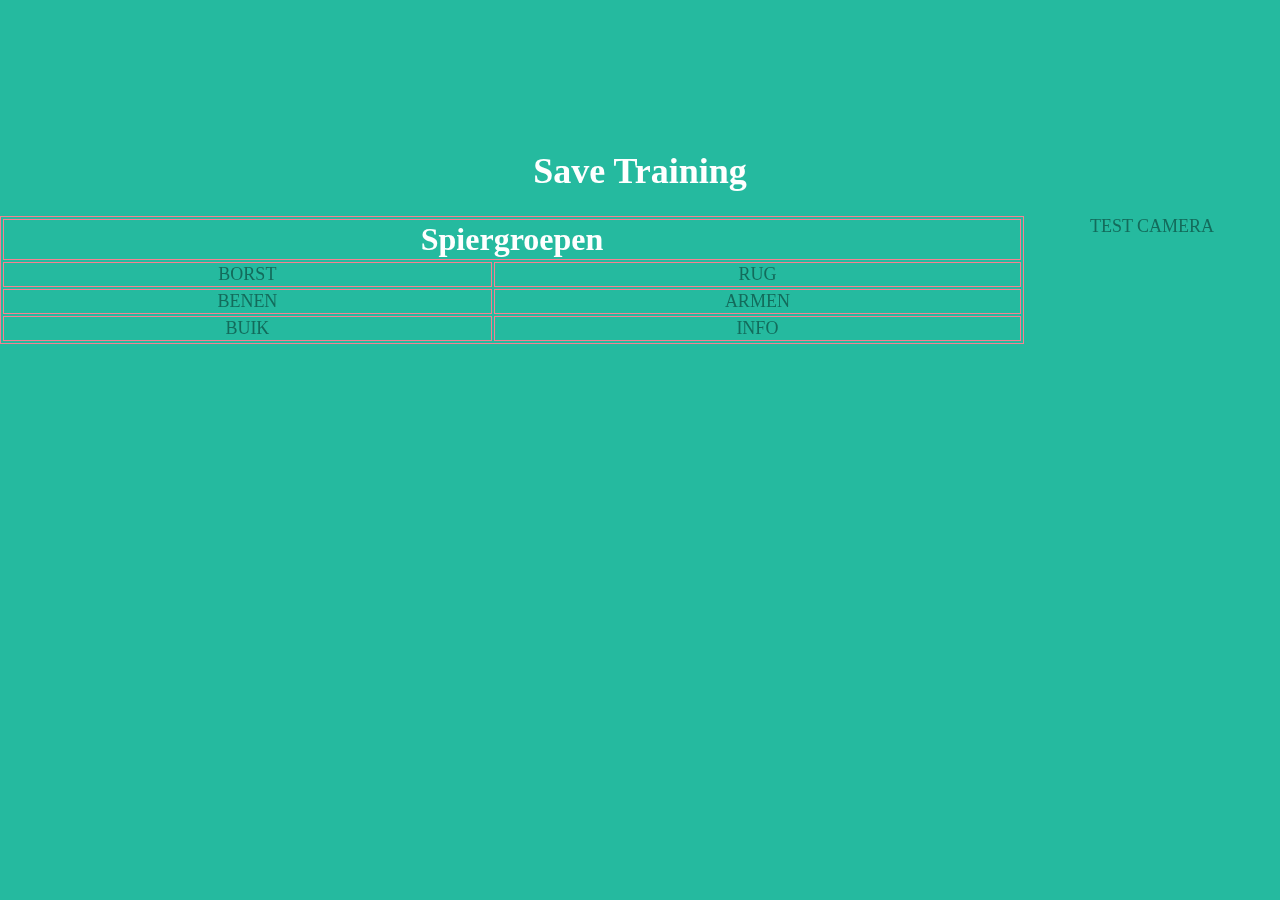
==== index.html @ 28b56390 "gekloot" ====
<!DOCTYPE html>
<html>
	<head>
		<meta charset="utf-8">
		<meta name="viewport" content="width=device-width, initial-scale=1"> 
		<title>Naam van App</title>
		<!-- PhoneGap -->
		<script src="phonegap.js" type="text/javascript"></script>

		<!-- jQuery Mobile -->
		<link rel="stylesheet" href="css/jquery.mobile.css" />
		<script src="js/jquery.js"></script>
		<script src="js/jquery.mobile.js"></script>

		<!-- Jouw App -->
		<script src="js/logic.js" type="text/javascript"></script>
		<link href="css/style.css" rel="stylesheet" />
	</head>

	<body bgcolor="#0000FF">
		<div id="main-container">
			<h1>Save Training</h1>		
			<a href="#" onclick="testCam()">Test Camera</a>
				<table border="1" font="#FFFFFF" bordercolor="#F78191" width="80%" align="left">
				<tr>
					<td colspan="2"><font face="verdana" size="6" color="#FFFFFF"><b> Spiergroepen</b></td>
				
				<tr>
					<td witdh="40%"><font face="verdana" size="4" color="#FFFFFF"> <a href="Borst.html" data-transition="flip">Borst</a></td>
					<td witdh="40%"><font face="verdana" size="4" color="#FFFFFF"><a href="Rug.html" data-transition="flip">Rug</a></td>
				</tr> 
				<tr>
					<td witdh="40%"><font face="verdana" size="4" color="#FFFFFF"> <a href="Benen.html" data-transition="flip">Benen</a> </td>
					<td witdh="40%"><font face="verdana" size="4" color="#FFFFFF"> <a href="Armen.html" data-transition="flip">Armen</a> </a></td>
				</tr>
				<tr>
					<td witdh="40%"><font face="verdana" size="4" color="#FFFFFF"> <a href="Buik.html" data-transition="flip">Buik</a> </td>
					<td witdh="40%"><font face="verdana" size="4" color="#FFFFFF"> <a href="info.html" data-transition="flip">Info</a> </a></td>
				</table>
	
			
		</div>
	</body>
</html>
---- css/style.css ----
body {
	font-family: 'Helvetica Neue';
	background: #25BA9F;
	color: #ffffff;
	font-size: 18px;
}

#main-container {
	margin-top: 150px;
	text-align: center;
}

.ui-page { -webkit-backface-visibility: hidden; }

a:link, a:visited {
	font-weight: normal;
	text-transform: uppercase;
	color: #136B5B;
	text-decoration: none;
}

a:hover, a:active {
	font-weight: normal;
	text-transform: uppercase;
	color: #ffffff;
	text-decoration: none;
}
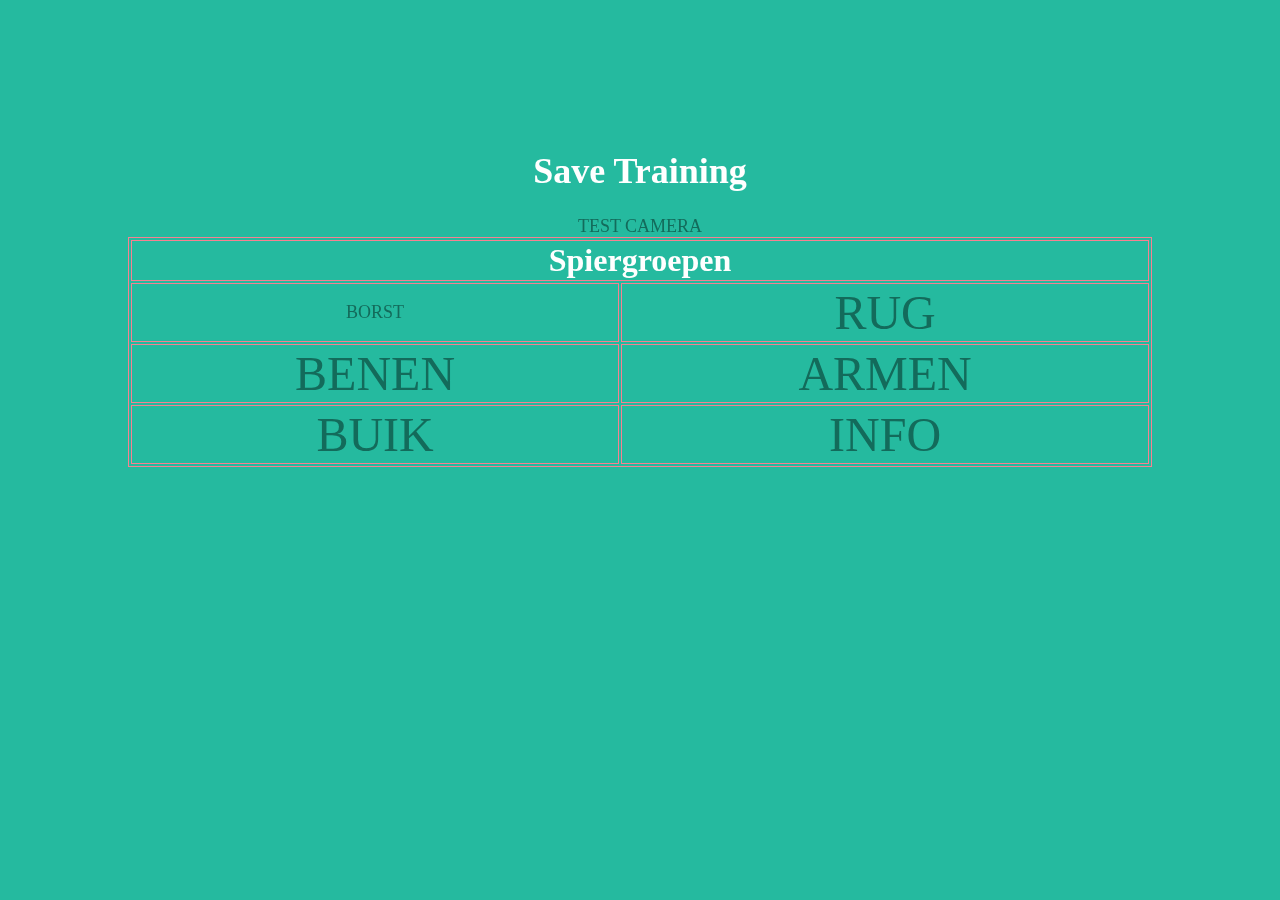
==== commit 1cec4a97: "gtre" ====
--- a/index.html
+++ b/index.html
@@ -20,22 +20,22 @@
 	<body bgcolor="#0000FF">
 		<div id="main-container">
 			<h1>Save Training</h1>		
-			<a href="#" onclick="testCam()">Test Camera</a>
-				<table border="1" font="#FFFFFF" bordercolor="#F78191" width="80%" align="left">
+			<a href="#" onclick="testCam()">Test Camera</a><br>
+				<table border="1" font="#FFFFFF" bordercolor="#F78191" width="80%" align="center">
 				<tr>
 					<td colspan="2"><font face="verdana" size="6" color="#FFFFFF"><b> Spiergroepen</b></td>
 				
 				<tr>
-					<td witdh="40%"><font face="verdana" size="4" color="#FFFFFF"> <a href="Borst.html" data-transition="flip">Borst</a></td>
-					<td witdh="40%"><font face="verdana" size="4" color="#FFFFFF"><a href="Rug.html" data-transition="flip">Rug</a></td>
+					<td witdh="40%" lenght="20%"><font face="verdana" size="4" color="#FFFFFF"> <a href="Borst.html" data-transition="flip">Borst</a></td>
+					<td witdh="40%"><font face="verdana" size="10" color="#FFFFFF"><a href="Rug.html" data-transition="flip">Rug</a></td>
 				</tr> 
 				<tr>
-					<td witdh="40%"><font face="verdana" size="4" color="#FFFFFF"> <a href="Benen.html" data-transition="flip">Benen</a> </td>
-					<td witdh="40%"><font face="verdana" size="4" color="#FFFFFF"> <a href="Armen.html" data-transition="flip">Armen</a> </a></td>
+					<td witdh="40%"><font face="verdana" size="10" color="#FFFFFF"> <a href="Benen.html" data-transition="flip">Benen</a> </td>
+					<td witdh="40%"><font face="verdana" size="10" color="#FFFFFF"> <a href="Armen.html" data-transition="flip">Armen</a> </a></td>
 				</tr>
 				<tr>
-					<td witdh="40%"><font face="verdana" size="4" color="#FFFFFF"> <a href="Buik.html" data-transition="flip">Buik</a> </td>
-					<td witdh="40%"><font face="verdana" size="4" color="#FFFFFF"> <a href="info.html" data-transition="flip">Info</a> </a></td>
+					<td witdh="40%"><font face="verdana" size="10" color="#FFFFFF"> <a href="Buik.html" data-transition="flip">Buik</a> </td>
+					<td witdh="40%"><font face="verdana" size="10" color="#FFFFFF"> <a href="info.html" data-transition="flip">Info</a> </a></td>
 				</table>
 	
 			
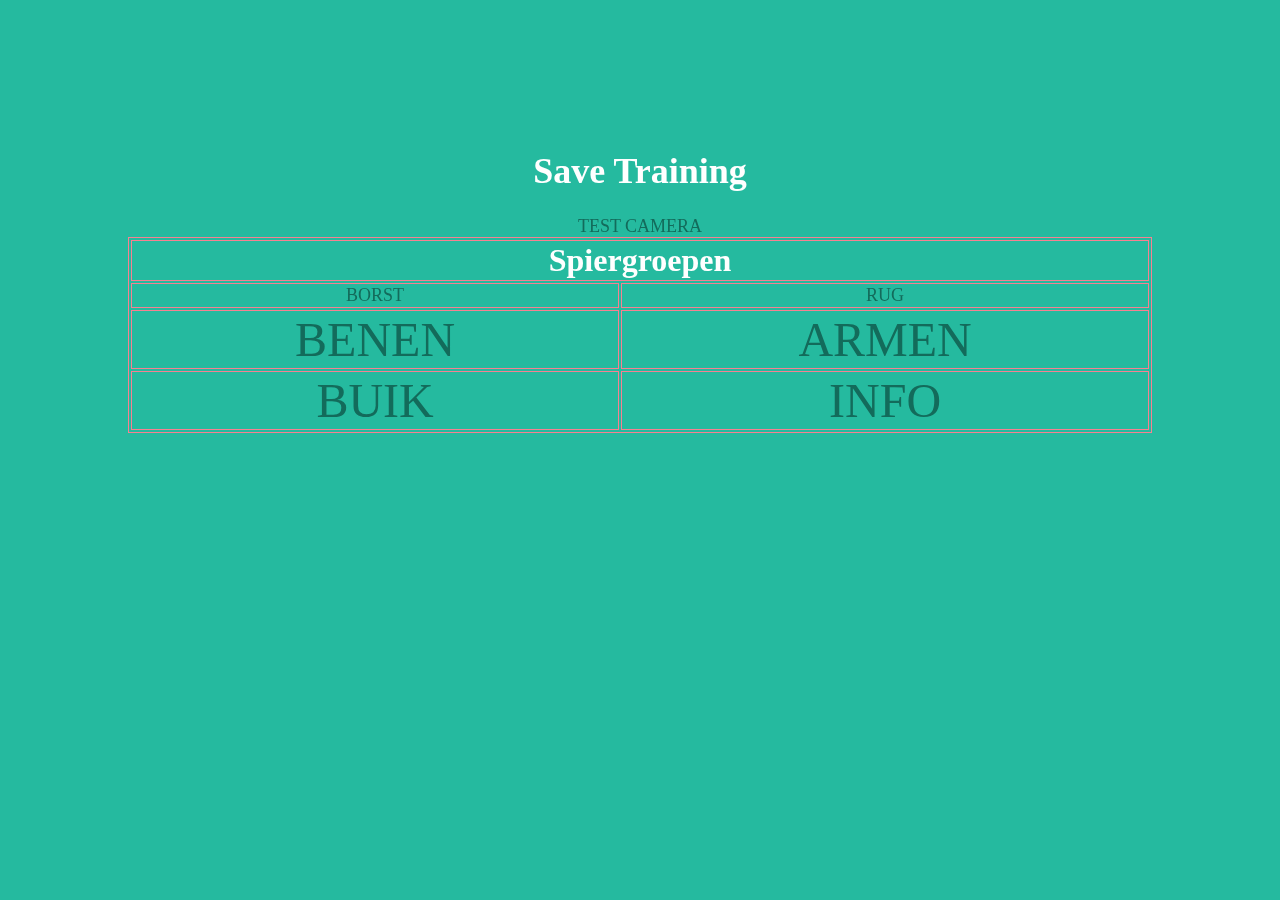
==== commit 2bb164fb: "..." ====
--- a/index.html
+++ b/index.html
@@ -27,7 +27,7 @@
 				
 				<tr>
 					<td witdh="40%" lenght="20%"><font face="verdana" size="4" color="#FFFFFF"> <a href="Borst.html" data-transition="flip">Borst</a></td>
-					<td witdh="40%"><font face="verdana" size="10" color="#FFFFFF"><a href="Rug.html" data-transition="flip">Rug</a></td>
+					<td witdh="40%"><font face="verdana" size="4" color="#FFFFFF"><a href="Rug.html" data-transition="flip">Rug</a></td>
 				</tr> 
 				<tr>
 					<td witdh="40%"><font face="verdana" size="10" color="#FFFFFF"> <a href="Benen.html" data-transition="flip">Benen</a> </td>
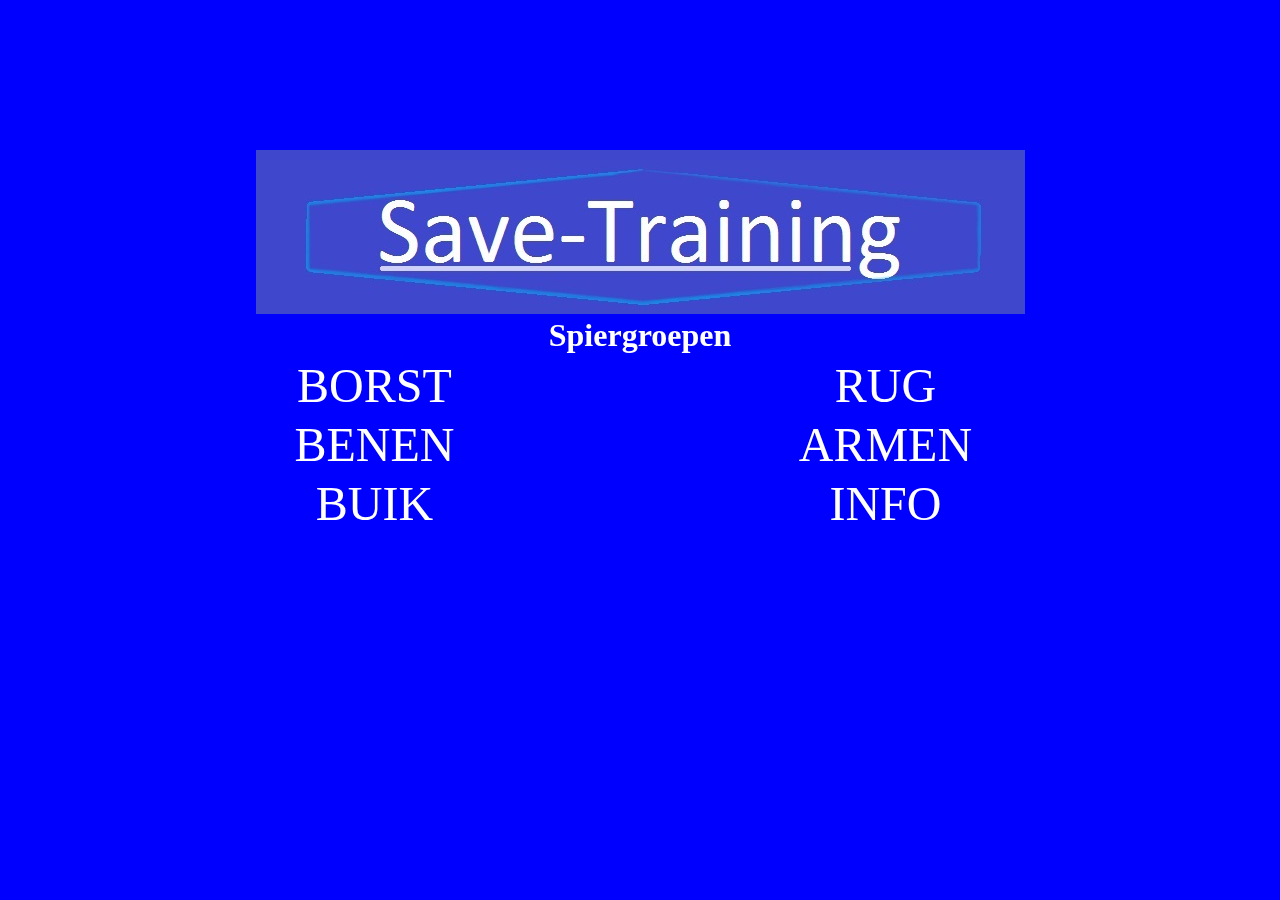
==== commit 025708b0: "tussenuur" ====
--- a/index.html
+++ b/index.html
@@ -17,17 +17,17 @@
 		<link href="css/style.css" rel="stylesheet" />
 	</head>
 
-	<body bgcolor="#0000FF">
-		<div id="main-container">
-			<h1>Save Training</h1>		
-			<a href="#" onclick="testCam()">Test Camera</a><br>
-				<table border="1" font="#FFFFFF" bordercolor="#F78191" width="80%" align="center">
+	<body>
+	
+		<div id="main-container">	
+		<img src="logost.jpg" align="center"/>
+				<table border="0" font="#FFFFFF" bordercolor="#FFFFFF" width="80%" align="center">
 				<tr>
 					<td colspan="2"><font face="verdana" size="6" color="#FFFFFF"><b> Spiergroepen</b></td>
 				
 				<tr>
-					<td witdh="40%" lenght="20%"><font face="verdana" size="4" color="#FFFFFF"> <a href="Borst.html" data-transition="flip">Borst</a></td>
-					<td witdh="40%"><font face="verdana" size="4" color="#FFFFFF"><a href="Rug.html" data-transition="flip">Rug</a></td>
+					<td witdh="40%" lenght="20%"><font face="verdana" size="10" color="#FFFFFF"> <a href="Borst.html" data-transition="flip">Borst</a></td>
+					<td witdh="40%"><font face="verdana" size="10" color="#FFFFFF"><a href="Rug.html" data-transition="flip">Rug</a></td>
 				</tr> 
 				<tr>
 					<td witdh="40%"><font face="verdana" size="10" color="#FFFFFF"> <a href="Benen.html" data-transition="flip">Benen</a> </td>
--- a/css/style.css
+++ b/css/style.css
@@ -1,13 +1,16 @@
 body {
 	font-family: 'Helvetica Neue';
-	background: #25BA9F;
+	background: #0000FF;
 	color: #ffffff;
-	font-size: 18px;
+	font-size: 25px;
+	background-image:url('logost.jpg');
 }
 
 #main-container {
 	margin-top: 150px;
 	text-align: center;
+	image:url('logost.jpg');
+	
 }
 
 .ui-page { -webkit-backface-visibility: hidden; }
@@ -15,7 +18,7 @@
 a:link, a:visited {
 	font-weight: normal;
 	text-transform: uppercase;
-	color: #136B5B;
+	color: #FFFFFF;
 	text-decoration: none;
 }
 
@@ -24,4 +27,4 @@
 	text-transform: uppercase;
 	color: #ffffff;
 	text-decoration: none;
-}+} 
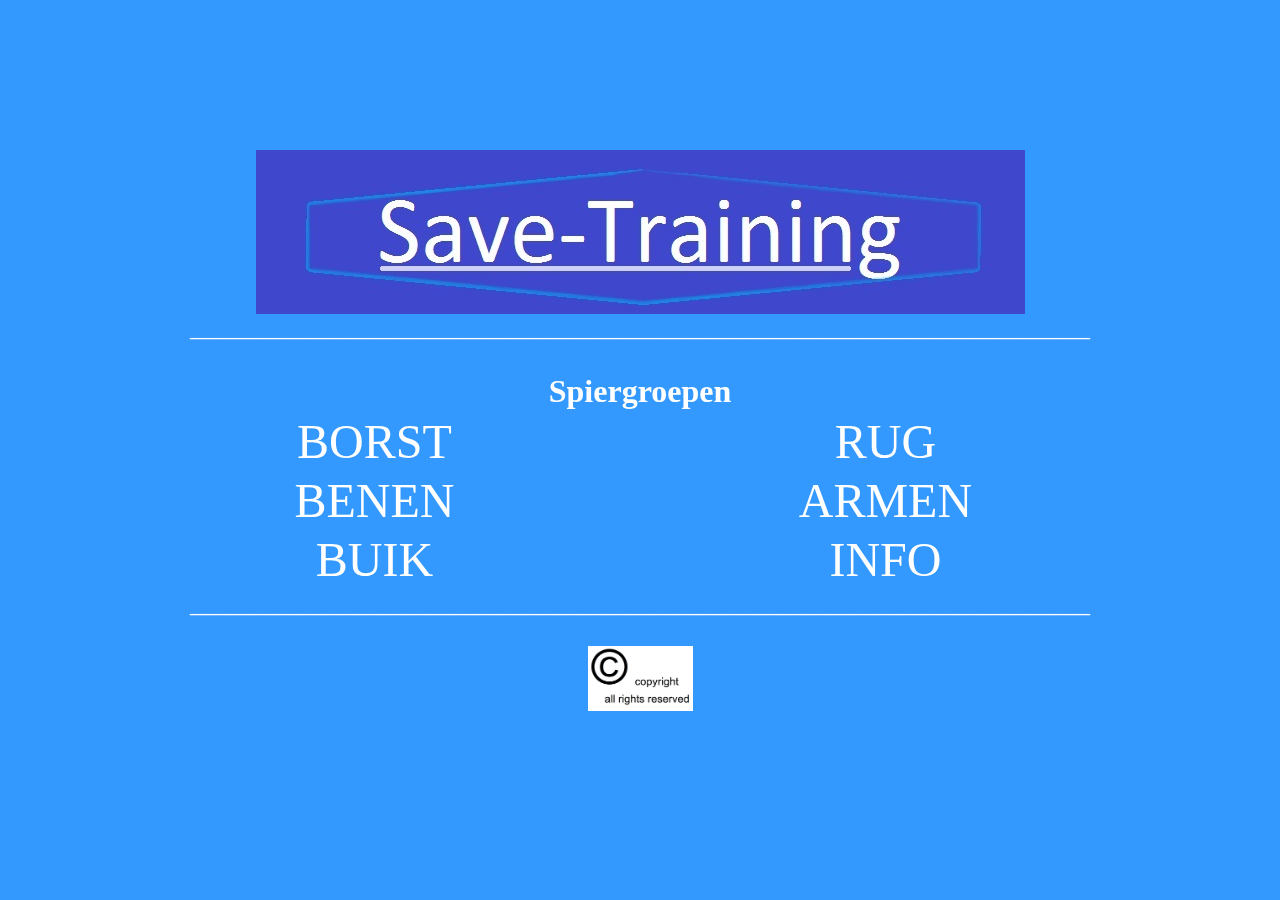
==== commit 599e0ddb: "llololo" ====
--- a/index.html
+++ b/index.html
@@ -21,6 +21,9 @@
 	
 		<div id="main-container">	
 		<img src="logost.jpg" align="center"/>
+		
+		________________________________________________________________________<br><br>
+		
 				<table border="0" font="#FFFFFF" bordercolor="#FFFFFF" width="80%" align="center">
 				<tr>
 					<td colspan="2"><font face="verdana" size="6" color="#FFFFFF"><b> Spiergroepen</b></td>
@@ -37,7 +40,8 @@
 					<td witdh="40%"><font face="verdana" size="10" color="#FFFFFF"> <a href="Buik.html" data-transition="flip">Buik</a> </td>
 					<td witdh="40%"><font face="verdana" size="10" color="#FFFFFF"> <a href="info.html" data-transition="flip">Info</a> </a></td>
 				</table>
-	
+		________________________________________________________________________<br><br>
+	<img src="copyright.jpg" width="105" height="65" align="center"/> <br>
 			
 		</div>
 	</body>
--- a/css/style.css
+++ b/css/style.css
@@ -1,6 +1,6 @@
 body {
 	font-family: 'Helvetica Neue';
-	background: #0000FF;
+	background: #3399FF;
 	color: #ffffff;
 	font-size: 25px;
 	background-image:url('logost.jpg');
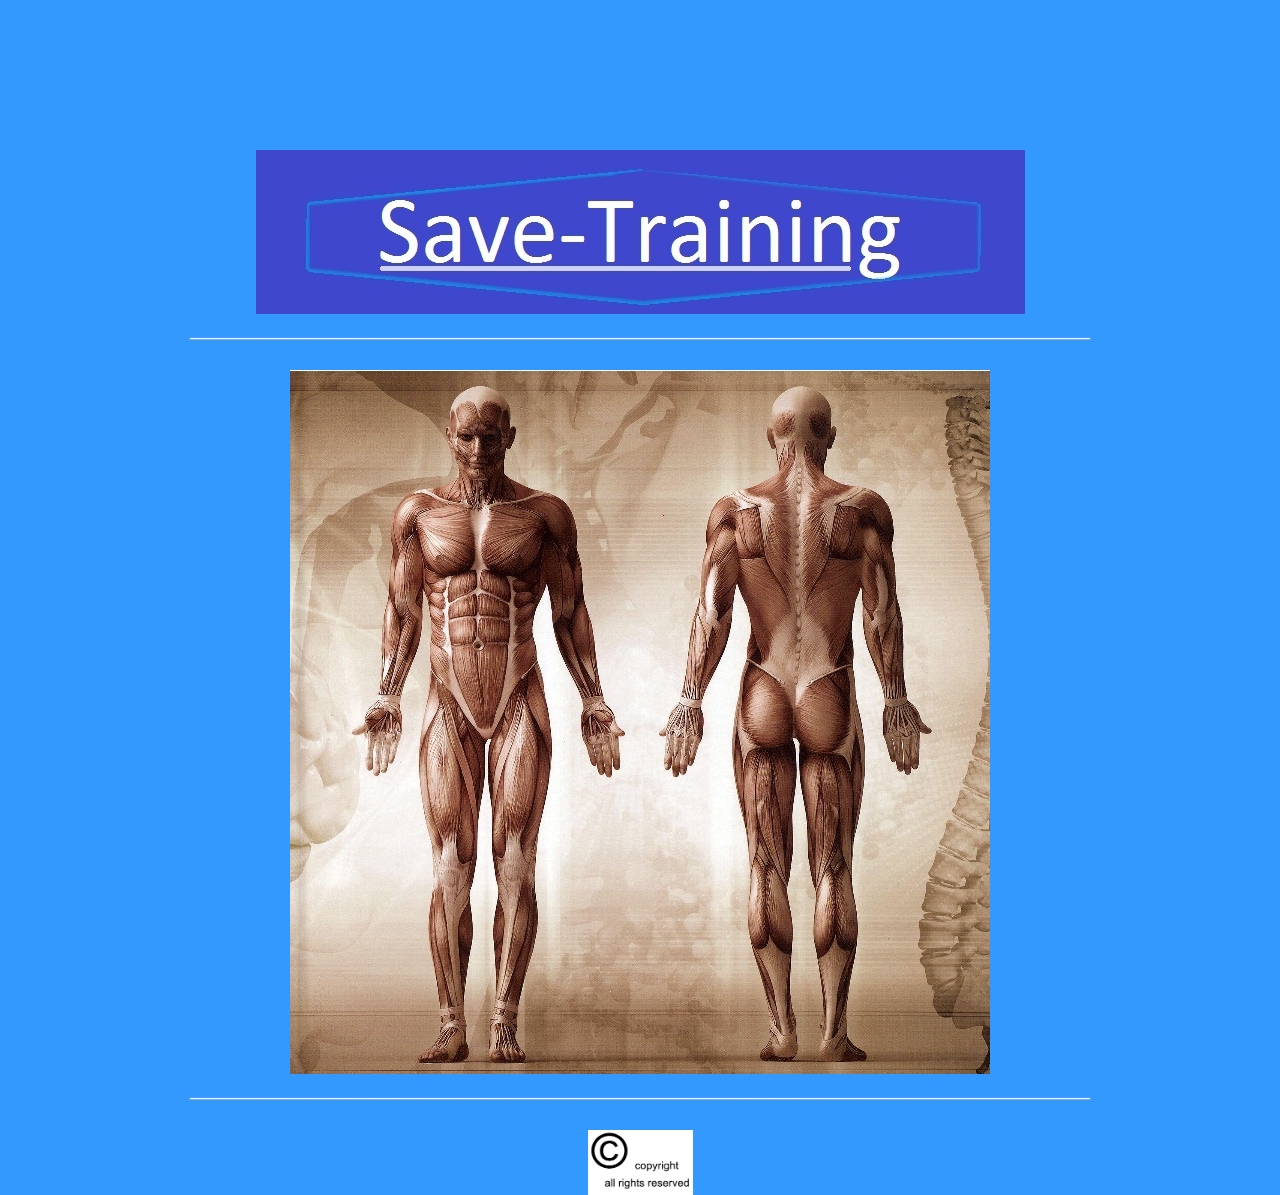
==== commit bfdaecb7: "uurjte info" ====
--- a/index.html
+++ b/index.html
@@ -23,23 +23,20 @@
 		<img src="logost.jpg" align="center"/>
 		
 		________________________________________________________________________<br><br>
-		
-				<table border="0" font="#FFFFFF" bordercolor="#FFFFFF" width="80%" align="center">
-				<tr>
-					<td colspan="2"><font face="verdana" size="6" color="#FFFFFF"><b> Spiergroepen</b></td>
-				
-				<tr>
-					<td witdh="40%" lenght="20%"><font face="verdana" size="10" color="#FFFFFF"> <a href="Borst.html" data-transition="flip">Borst</a></td>
-					<td witdh="40%"><font face="verdana" size="10" color="#FFFFFF"><a href="Rug.html" data-transition="flip">Rug</a></td>
-				</tr> 
-				<tr>
-					<td witdh="40%"><font face="verdana" size="10" color="#FFFFFF"> <a href="Benen.html" data-transition="flip">Benen</a> </td>
-					<td witdh="40%"><font face="verdana" size="10" color="#FFFFFF"> <a href="Armen.html" data-transition="flip">Armen</a> </a></td>
-				</tr>
-				<tr>
-					<td witdh="40%"><font face="verdana" size="10" color="#FFFFFF"> <a href="Buik.html" data-transition="flip">Buik</a> </td>
-					<td witdh="40%"><font face="verdana" size="10" color="#FFFFFF"> <a href="info.html" data-transition="flip">Info</a> </a></td>
-				</table>
+		<div id="plaatje">
+			<img src="lichaam.jpg" align="center"/>
+			<a href="Borst.html" data-transition="flip" id="borst"></a>
+			<a href="Rug.html" data-transition="flip" id="rug"></a>
+			<a href="Benen.html" data-transition="flip" id="benen1"></a>
+			<a href="Benen.html" data-transition="flip" id="benen2"></a>
+			<a href="Buik.html" data-transition="flip" id="buik"></a>
+			<a href="Armen.html" data-transition="flip" id="armen1"></a>
+			<a href="Armen.html" data-transition="flip" id="armen2"></a>
+			<a href="Armen.html" data-transition="flip" id="armen3"></a>
+			<a href="Armen.html" data-transition="flip" id="armen4"></a>
+			
+		</div>
+	
 		________________________________________________________________________<br><br>
 	<img src="copyright.jpg" width="105" height="65" align="center"/> <br>
 			
--- a/css/style.css
+++ b/css/style.css
@@ -27,4 +27,82 @@
 	text-transform: uppercase;
 	color: #ffffff;
 	text-decoration: none;
-} 
+}
+
+#plaatje {
+	position: relative;
+	width: 700px;
+	left: 50%;
+	margin-left: -350px;
+}
+#plaatje img {
+	position: relative;
+}
+#plaatje a {
+	display: block;
+	position: absolute;
+}
+
+#borst
+{
+height: 59px;
+width: 100px;
+top: 143px;
+left:143px;
+}
+#rug
+{
+height: 157px;
+width: 122px;
+top: 141px;
+left:450px;
+}
+#benen1
+{
+height: 300px;
+width: 125px;
+top: 357px;
+left:133px;
+}
+#benen2
+{
+height: 300px;
+width: 125px;
+top: 357px;
+left:133px;
+}
+#buik
+{
+height: 110px;
+width: 106px;
+top: 210px;
+left:140px;
+}
+#armen1
+{
+height: 167px;
+width: 85px;
+top: 154px;
+left:44px;
+}
+#armen2
+{
+height: 181px;
+width: 254px;
+top: 150px;
+left:59px;
+}
+#armen3
+{
+height: 149px;
+width: 390px;
+top: 181px;
+left:56px;
+}
+#armen4
+{
+height: 155px;
+width: 574px;
+top: 179px;
+left:50px;
+}
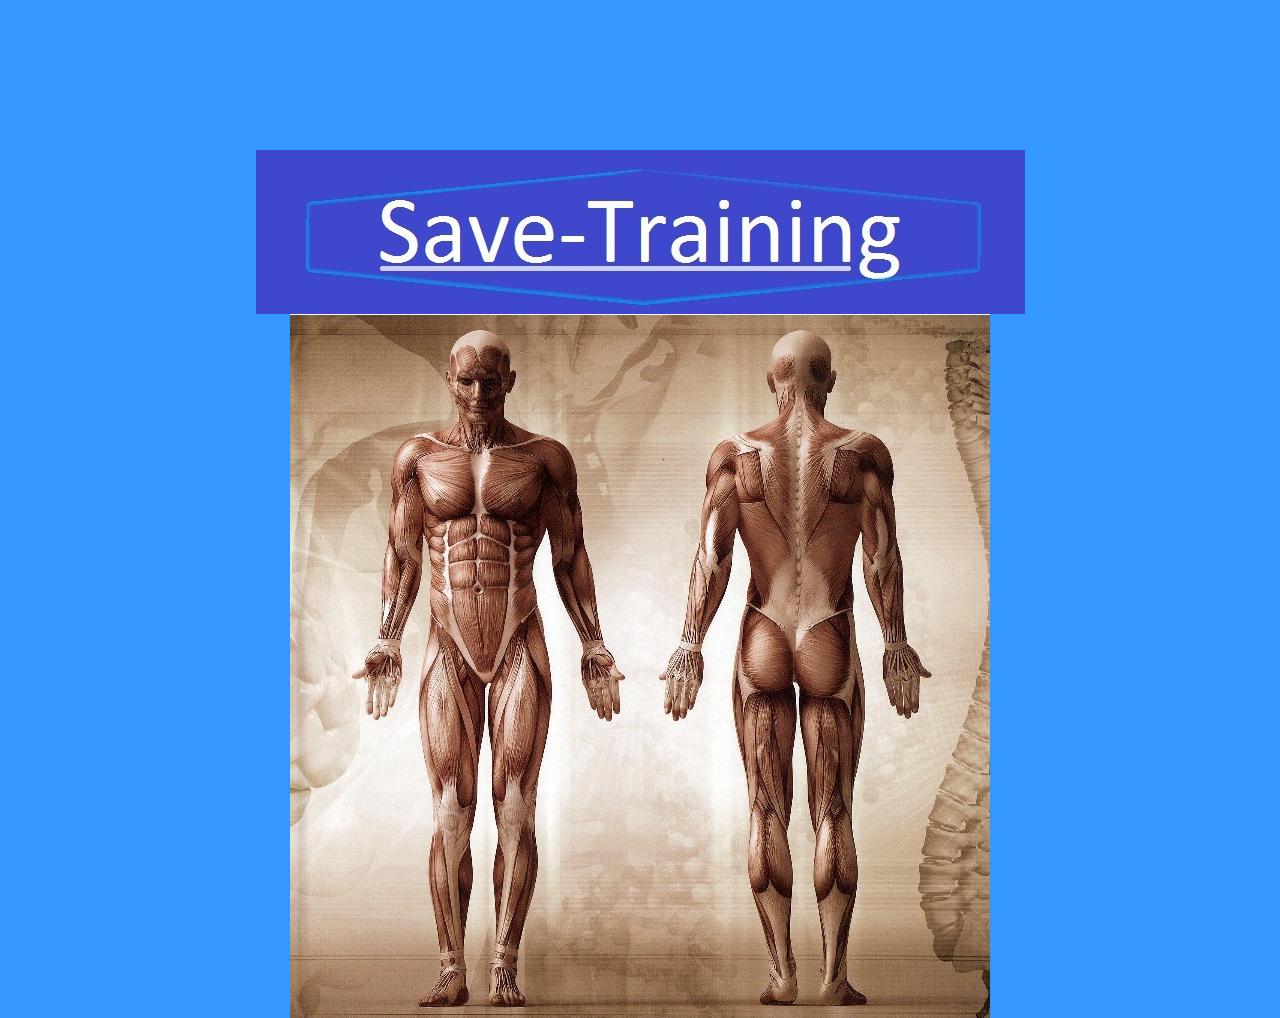
==== commit 8a25cfdd: "asef" ====
--- a/index.html
+++ b/index.html
@@ -21,8 +21,7 @@
 	
 		<div id="main-container">	
 		<img src="logost.jpg" align="center"/>
-		
-		________________________________________________________________________<br><br>
+
 		<div id="plaatje">
 			<img src="lichaam.jpg" align="center"/>
 			<a href="Borst.html" data-transition="flip" id="borst"></a>
@@ -37,8 +36,6 @@
 			
 		</div>
 	
-		________________________________________________________________________<br><br>
-	<img src="copyright.jpg" width="105" height="65" align="center"/> <br>
 			
 		</div>
 	</body>
--- a/css/style.css
+++ b/css/style.css
@@ -66,43 +66,16 @@
 }
 #benen2
 {
-height: 300px;
-width: 125px;
-top: 357px;
-left:133px;
+height: 375px;
+width: 437px;
+top: 231px;
+left: 144px;
 }
 #buik
 {
 height: 110px;
 width: 106px;
 top: 210px;
-left:140px;
+left: 140px;
 }
-#armen1
-{
-height: 167px;
-width: 85px;
-top: 154px;
-left:44px;
-}
-#armen2
-{
-height: 181px;
-width: 254px;
-top: 150px;
-left:59px;
-}
-#armen3
-{
-height: 149px;
-width: 390px;
-top: 181px;
-left:56px;
-}
-#armen4
-{
-height: 155px;
-width: 574px;
-top: 179px;
-left:50px;
-}
+
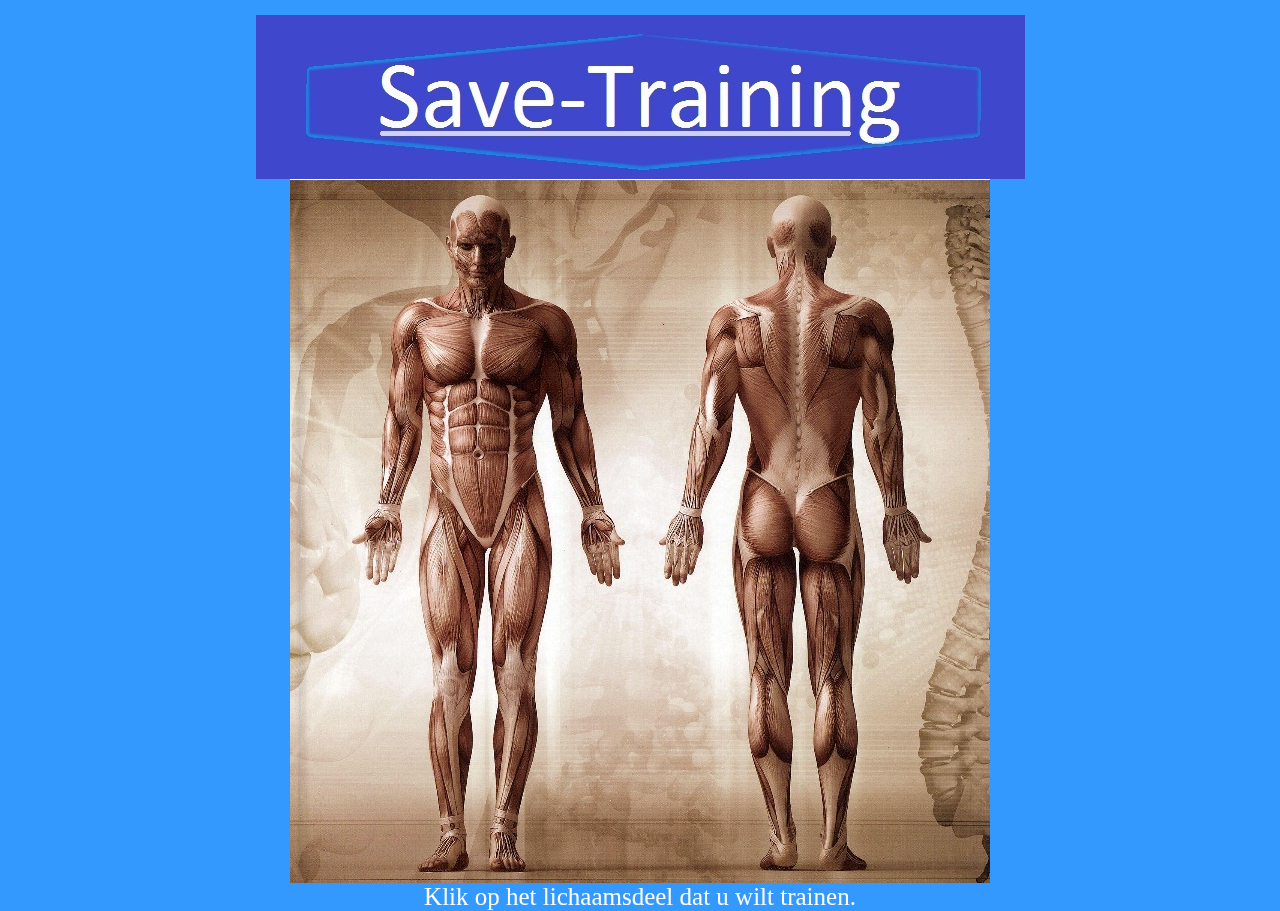
==== commit dd0f672c: "hyt" ====
--- a/index.html
+++ b/index.html
@@ -35,7 +35,7 @@
 			<a href="Armen.html" data-transition="flip" id="armen4"></a>
 			
 		</div>
-	
+	Klik op het lichaamsdeel dat u wilt trainen.
 			
 		</div>
 	</body>
--- a/css/style.css
+++ b/css/style.css
@@ -7,7 +7,7 @@
 }
 
 #main-container {
-	margin-top: 150px;
+	margin-top: 15px;
 	text-align: center;
 	image:url('logost.jpg');
 	
@@ -59,17 +59,17 @@
 }
 #benen1
 {
-height: 300px;
-width: 125px;
-top: 357px;
-left:133px;
+height: 357px;
+width: 133px;
+top: 300px;
+left:125px;
 }
 #benen2
 {
-height: 375px;
-width: 437px;
-top: 231px;
-left: 144px;
+height: 231px;
+width: 144px;
+top: 375px;
+left: 437px;
 }
 #buik
 {
@@ -78,4 +78,31 @@
 top: 210px;
 left: 140px;
 }
-
+#armen1
+{
+height: 154px;
+width: 44px;
+top: 168px;
+left:85px;
+}
+#armen2
+{
+height: 150px;
+width: 59px;
+top: 181px;
+left:254px;
+}
+#armen3
+{
+height: 181px;
+width: 56px;
+top: 149px;
+left:390px;
+}
+#armen4
+{
+height: 179px;
+width: 50px;
+top: 155px;
+left:574px;
+}
